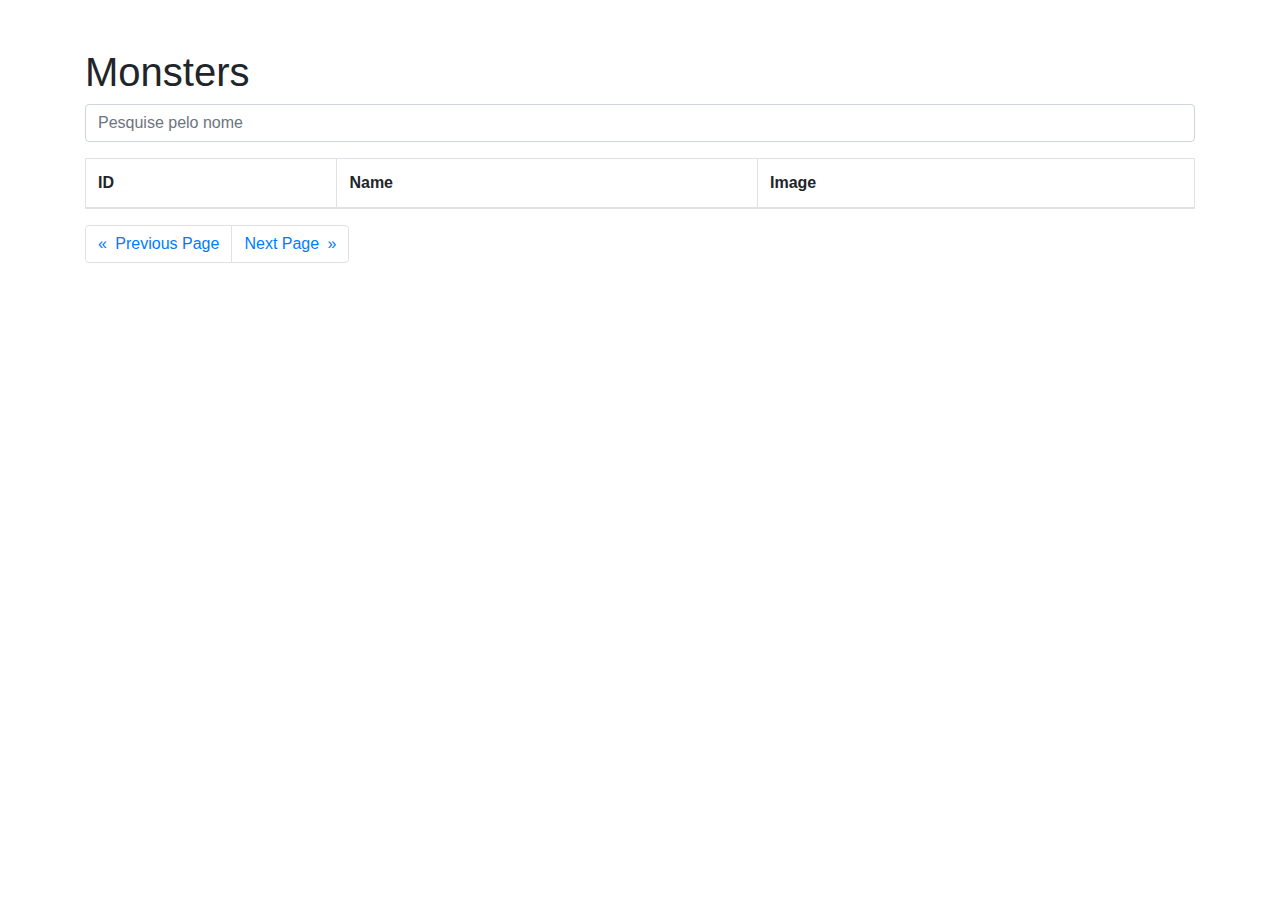
==== frontend/static/index.html @ 5cec0c7f "feat: create frontend microservice" ====
<!DOCTYPE html>
<html lang="en">
<head>
    <meta charset="UTF-8">
    <meta name="viewport" content="width=device-width, initial-scale=1.0">
    <title>Monsters</title>
    <link rel="stylesheet" href="https://maxcdn.bootstrapcdn.com/bootstrap/4.5.2/css/bootstrap.min.css">
</head>
<body>
    <div class="container mt-5">
        <h1>Monsters</h1>
        <div class="form-group">
            <input type="text" id="search-name" class="form-control" placeholder="Pesquise pelo nome">
        </div>
        <table class="table table-bordered">
            <thead>
                <tr>
                    <th>ID</th>
                    <th>Name</th>
                    <th>Image</th>
                </tr>
            </thead>
            <tbody id="table-body">
                <!-- table rows will be added here dynamically by js -->
            </tbody>
        </table>
        <div class="pagination">
            <ul class="pagination">
                <li class="page-item">
                    <button id="prev-page" class="page-link" onclick="loadPage(-1)">
                        <span aria-hidden="true" class="mr-1">&laquo;</span> Previous Page
                    </button>
                </li>
                <li class="page-item">
                    <button id="next-page" class="page-link" onclick="loadPage(1)">
                        Next Page <span aria-hidden="true" class="ml-1">&raquo;</span>
                    </button>
                </li>
            </ul>
        </div>
    </div>
</body>
<script async src="js/getmonsters.js"></script>
</html>
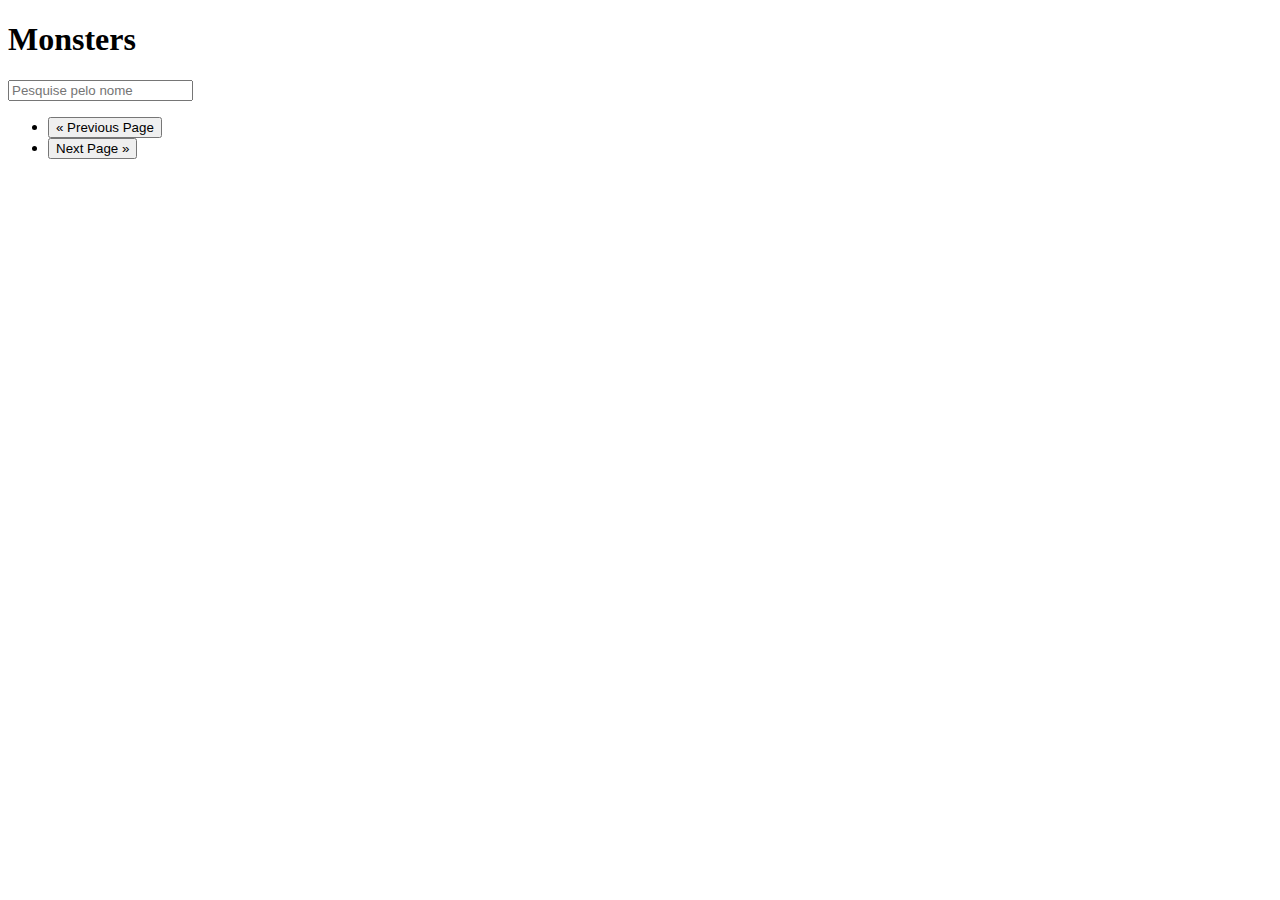
==== commit a9669b1e: "feat: frontend improvement" ====
--- a/frontend/static/index.html
+++ b/frontend/static/index.html
@@ -4,26 +4,24 @@
     <meta charset="UTF-8">
     <meta name="viewport" content="width=device-width, initial-scale=1.0">
     <title>Monsters</title>
-    <link rel="stylesheet" href="https://maxcdn.bootstrapcdn.com/bootstrap/4.5.2/css/bootstrap.min.css">
+    <link href="https://cdn.jsdelivr.net/npm/bootstrap@5.2.3/dist/css/bootstrap.min.css" rel="stylesheet" integrity="sha384-rbsA2VBKQhggwzxH7pPCaAqO46MgnOM80zW1RWuH61DGLwZJEdK2Kadq2F9CUG65" crossorigin="anonymous">
+    <link rel="stylesheet" href="css/moster-races-icons.css"/>
+    <script src="https://cdn.jsdelivr.net/npm/bootstrap@5.2.3/dist/js/bootstrap.bundle.min.js" integrity="sha384-kenU1KFdBIe4zVF0s0G1M5b4hcpxyD9F7jL+jjXkk+Q2h455rYXK/7HAuoJl+0I4" crossorigin="anonymous"></script>
 </head>
 <body>
     <div class="container mt-5">
         <h1>Monsters</h1>
-        <div class="form-group">
-            <input type="text" id="search-name" class="form-control" placeholder="Pesquise pelo nome">
+        <div class="row">
+            <div class="col-12">
+                <div class="form-group">
+                    <input type="text" id="search-name" class="form-control" placeholder="Pesquise pelo nome">
+                </div>
+            </div>
         </div>
-        <table class="table table-bordered">
-            <thead>
-                <tr>
-                    <th>ID</th>
-                    <th>Name</th>
-                    <th>Image</th>
-                </tr>
-            </thead>
-            <tbody id="table-body">
-                <!-- table rows will be added here dynamically by js -->
-            </tbody>
-        </table>
+        <div class="row row-cols-1 row-cols-md-4 mb-3">
+            <div class="col mt-3">
+            </div>
+        </div>
         <div class="pagination">
             <ul class="pagination">
                 <li class="page-item">
--- a/frontend/static/css/moster-races-icons.css
+++ b/frontend/static/css/moster-races-icons.css
@@ -0,0 +1,57 @@
+@font-face {
+  font-family: 'icomoon';
+  src:  url('../fonts/icomoon.eot?88100z');
+  src:  url('../fonts/icomoon.eot?88100z#iefix') format('embedded-opentype'),
+    url('../fonts/icomoon.ttf?88100z') format('truetype'),
+    url('../fonts/icomoon.woff?88100z') format('woff'),
+    url('../fonts/icomoon.svg?88100z#icomoon') format('svg');
+  font-weight: normal;
+  font-style: normal;
+  font-display: block;
+}
+
+[class^="icon-"], [class*=" icon-"] {
+  /* use !important to prevent issues with browser extensions that change fonts */
+  font-family: 'icomoon' !important;
+  speak: never;
+  font-style: normal;
+  font-weight: normal;
+  font-variant: normal;
+  text-transform: none;
+  line-height: 1;
+
+  /* Better Font Rendering =========== */
+  -webkit-font-smoothing: antialiased;
+  -moz-osx-font-smoothing: grayscale;
+}
+
+.icon-angel:before {
+  content: "\e900";
+}
+.icon-brute:before {
+  content: "\e901";
+}
+.icon-demon:before {
+  content: "\e902";
+}
+.icon-dragon:before {
+  content: "\e903";
+}
+.icon-fish:before {
+  content: "\e904";
+}
+.icon-formless:before {
+  content: "\e905";
+}
+.icon-human:before {
+  content: "\e906";
+}
+.icon-insect:before {
+  content: "\e907";
+}
+.icon-plant:before {
+  content: "\e908";
+}
+.icon-undead:before {
+  content: "\e909";
+}
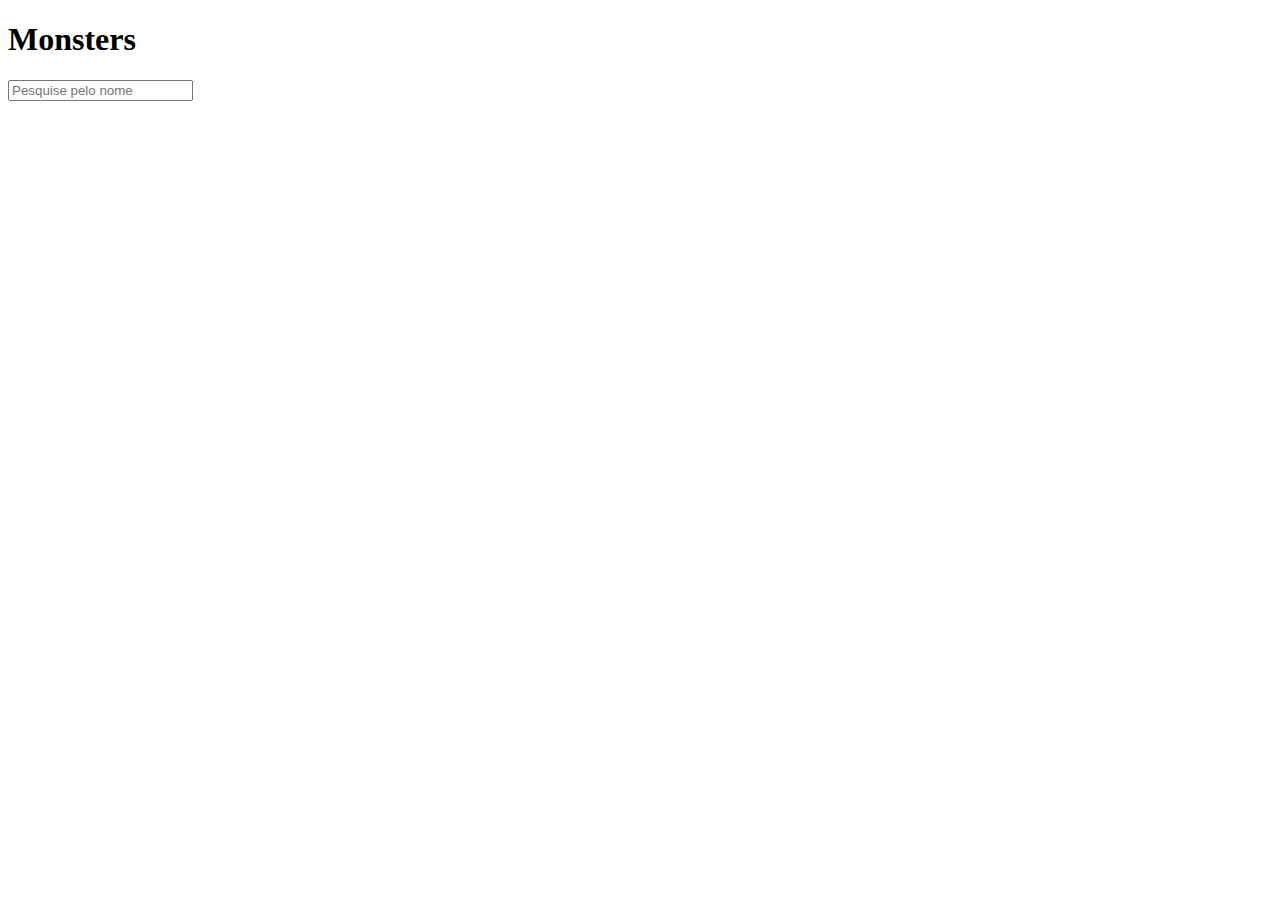
==== commit 8ee31885: "feat: add infinity scroll" ====
--- a/frontend/static/index.html
+++ b/frontend/static/index.html
@@ -18,24 +18,10 @@
                 </div>
             </div>
         </div>
-        <div class="row row-cols-1 row-cols-md-4 mb-3">
-            <div class="col mt-3">
-            </div>
-        </div>
-        <div class="pagination">
-            <ul class="pagination">
-                <li class="page-item">
-                    <button id="prev-page" class="page-link" onclick="loadPage(-1)">
-                        <span aria-hidden="true" class="mr-1">&laquo;</span> Previous Page
-                    </button>
-                </li>
-                <li class="page-item">
-                    <button id="next-page" class="page-link" onclick="loadPage(1)">
-                        Next Page <span aria-hidden="true" class="ml-1">&raquo;</span>
-                    </button>
-                </li>
-            </ul>
-        </div>
+        <div class="row row-cols-1 row-cols-md-4 mb-3"></div>
+        <button id="backToTopButton" onclick="scrollToTop()" style="position: fixed; bottom: 20px; right: 20px; z-index: 99; font-size: 18px; border: none; outline: none; background-color: #555; color: white; cursor: pointer; padding: 15px 25px; border-radius: 4px;">
+            ↑
+        </button>
     </div>
 </body>
 <script async src="js/getmonsters.js"></script>
